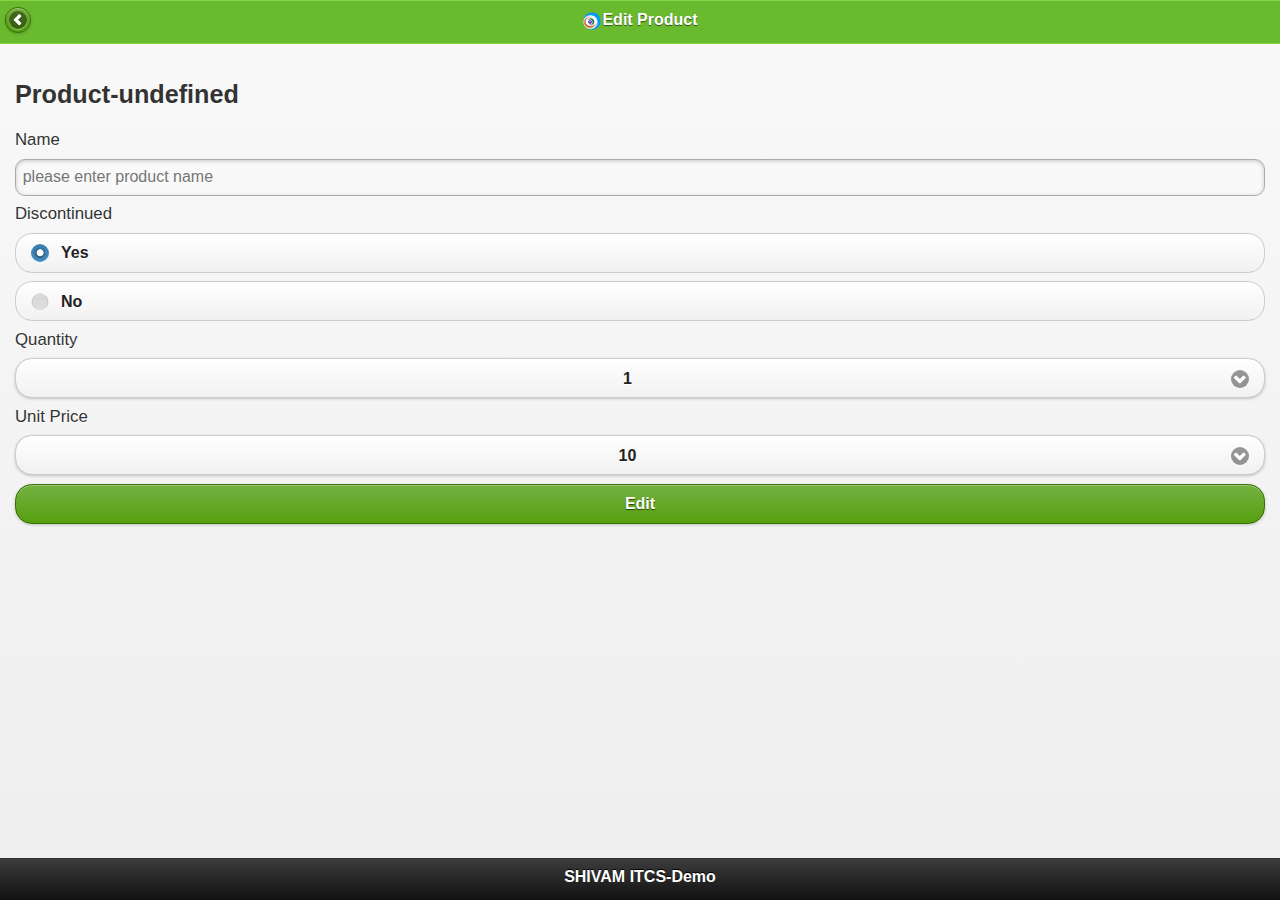
==== Edit.html @ 387ed625 "JQM first upload" ====
<!DOCTYPE html>
<!--
    Licensed to the Apache Software Foundation (ASF) under one
    or more contributor license agreements.  See the NOTICE file
    distributed with this work for additional information
    regarding copyright ownership.  The ASF licenses this file
    to you under the Apache License, Version 2.0 (the
    "License"); you may not use this file except in compliance
    with the License.  You may obtain a copy of the License at

    http://www.apache.org/licenses/LICENSE-2.0

    Unless required by applicable law or agreed to in writing,
    software distributed under the License is distributed on an
    "AS IS" BASIS, WITHOUT WARRANTIES OR CONDITIONS OF ANY
     KIND, either express or implied.  See the License for the
    specific language governing permissions and limitations
    under the License.
-->
<html>
    <head>
        <meta charset="utf-8" />
        <meta name="format-detection" content="telephone=no" />
        <meta name="viewport" content="user-scalable=no, initial-scale=1, maximum-scale=1, minimum-scale=1, width=device-width, height=device-height, target-densitydpi=device-dpi" />
       
       <link rel="stylesheet"  href="css/themes/default/jquery.mobile-1.3.1.min.css">
	<link rel="stylesheet" href="_assets/css/jqm-demos.css">	
	
    <link rel="stylesheet" href="http://fonts.googleapis.com/css?family=Open+Sans:300,400,700">
	<link rel="stylesheet" href="autodividers-linkbar.css">
	<script src="js/jquery.js"></script>
	<script src="_assets/js/index.js"></script>
	<script src="js/jquery.mobile-1.3.1.min.js"></script>
	<script src="js/autodividers-linkbar.js"></script>


    </head>
	<body>
  <div data-role="page" id="demo-page">

	<div data-role="header" data-theme="f">
    
		<h1><img src="img/icon-shivam-20x20.png" width="20px" height="20px" data-position="inline" style="vertical-align:top;">Edit Product</h1>
		
	 
		<a href="index.html" data-rel="back" data-icon="arrow-l" data-iconpos="notext" data-ajax="false">Back</a>
		 
	</div><!-- /header -->
                           
	<div data-role="content"> 
	<h2 id="productN"></h2>	
         <form class="form-horizontal" data-inset="true">
    
                            
                            <!-- Form Name -->
 
                            <div class="alert alert-success" style="display:none" > 							   
							  <p>Product Added successfully.</p>
							</div>
                            <div id="error" class="span3 label label-important" style="display:none">
                                test
                              </div>
                            
                            <!-- Text input-->
                            <div class="control-group">
							<input id="ProductID" name="ProductID" type="hidden" placeholder="please enter product name" class="input-xlarge" required="">
                                <label class="control-label">Name</label>
                                <div class="controls">
                                    <input id="ProductName" name="ProductName" type="text" placeholder="please enter product name" class="input-xlarge" required="">
                                        
                                        </div>
                            </div>
                            
                            <!-- Multiple Radios (inline) -->
                            <div class="control-group">
                                <label class="control-label">Discontinued</label>
                                <div class="controls">
                                    <label class="radio inline">
                                        <input type="radio" name="Discontinued" id="Discontinued" value="Yes" checked="checked">
                                            Yes
                                            </label>
                                    <label class="radio inline">
                                        <input type="radio" name="Discontinued"  id="Discontinuedn" value="No">
                                            No
                                            </label>
                                </div>
                            </div>
                            
                            <!-- Select Basic -->
                            <div class="control-group">
                                <label class="control-label">Quantity</label>
                                <div class="controls">
                                    <select id="QuantityPerUnit" name="QuantityPerUnit" class="input-xlarge">
                                        <option>1</option>
                                        <option>2</option>
                                        <option>3</option>
                                        <option>4</option>
                                        <option>5</option>
                                        <option>6</option>
                                        <option>7</option>
                                        <option>8</option>
                                        <option>9</option>
                                        <option>10</option>
                                        <option>11</option>
                                        <option>12</option>
                                        <option>13</option>
                                        <option>14</option>
                                        <option>15</option>
                                        <option>16</option>
                                        <option>17</option>
                                        <option>18</option>
                                        <option>19</option>
                                        <option>20</option>
                                        <option>30</option>
                                        <option>40</option>
                                        <option>50</option>
                                        <option>60</option>
                                        <option>70</option>
                                    </select>
                                </div>
                            </div>
                            
                            <!-- Select Basic -->
                            <div class="control-group">
                                <label class="control-label">Unit Price</label>
                                <div class="controls">
                                    <select id="UnitPrice" name="UnitPrice" class="input-xlarge">
                                        <option>10</option>
                                        <option>20</option>
                                        <option>30</option>
                                        <option>40</option>
                                        <option>50</option>
                                        <option>100</option>
                                        <option>200</option>
                                        <option>300</option>
                                        <option>400</option>
                                    </select>
                                </div>
                            </div>
                            <!-- Button -->
                            <div class="control-group">
                                <label class="control-label"></label>
                                <div class="controls">
                                    <input type="button" id="singlebutton"  data-theme="f" value="Edit" name="singlebutton" class="btn btn-large btn-success" ></input>
                                </div>
                            </div>
                        </fieldset>
                    </form>
            
    </div><!-- /content -->

    <div data-role="footer" data-position="fixed">
    	 <h3>SHIVAM ITCS-Demo</h3>
    </div><!-- /footer -->
    
</div><!-- /page -->
        <script type="text/javascript">
            
            
            function createAutoClosingAlert(selector, delay) {
					var alert = $(selector).fadeIn('slow');
					window.setTimeout(function() { alert.fadeOut('slow');window.location.href="index.html"; }, delay);
				}
            //Code Starts
            function GetQueryStringParams(sParam)
            {
                var sPageURL = window.location.search.substring(1);
                var sURLVariables = sPageURL.split('&');
                for (var i = 0; i < sURLVariables.length; i++)
                {
                    var sParameterName = sURLVariables[i].split('=');
                    if (sParameterName[0] == sParam)
                    {
                        return sParameterName[1];
                    }
                }
            }
            $(document).ready(function()
            {
			$('#productN').html("Product-"+GetQueryStringParams("name"));
                 $('input#ProductName').attr("value",GetQueryStringParams("name"));
                 $('input#ProductID').attr("value",GetQueryStringParams("id"));
                $('#UnitPrice').val(GetQueryStringParams("up"));
                $('#QuantityPerUnit').val(GetQueryStringParams("qpu"));
                              if(GetQueryStringParams("Discontinued")=="false")
                                $('#Discontinuedn').prop('checked',true);
                              else
                                $('#Discontinued').prop('checked',true);
            });
            
            
                $("#singlebutton").click(function () {
                                         
                                         var URLPopst="http://dataservice.shivamitconsultancy.com/Service1.svc/EditProduct";
    //var product={'ProductEntity':{'Discontinued':'1','ProductID':25,'ProductName': "'"+ $('input#ProductName').val() + "'",'QuantityPerUnit':"'" + $('#QuantityPerUnit').val() + "'",'UnitPrice':100 }};
                                         //alert(product);
                                      $.ajax({
                                             type: 'post',
                                             url:URLPopst,
                                             data:'{"productEntity":{"Discontinued":false, "ProductID": ' + $('input#ProductID').val() + ',"ProductName": "' + $('input#ProductName').val() + '","QuantityPerUnit":' + $('#QuantityPerUnit').val() + ',"UnitPrice":' + $('#UnitPrice').val() + '}}',
                                             dataType: 'text',
                                             contentType: "application/json; charset=utf-8",
                                             error: function (request) {
                                             alert(request.responseText);
                                             $("#error").html(request.responseText).show("slow");
                                             event.preventDefault();
                                             },
                                             success: function (result) {
                                             // if error from webservice I want to differentiate here somehow
											 alert("updated successfully");
                                             window.location.href="index.html"; 
                                             }
                                             });
                                      
                                      });
            
            
            
            
            
        </script>
       
    </body>
</html>
---- _assets/css/jqm-demos.css ----
/* JQM Demos CSS */
.jqm-demos strong { font-weight: bold; }
.jqm-demos img { max-width: 100%; }

/* Page */
body, .jqm-demos  {
	background-color: #fefefe;
	font-size: 1.05em;
}

/* Header */
.jqm-header {
	background: #fff;
	border-top: 3px solid #6ABA2F;
	border-bottom: 1px solid #e0e0e0;
	color: #777;
	text-shadow: 0 1px 0 #fff;
	-webkit-box-shadow: 0 0 5px rgba(0,0,0,.15);
	-moz-box-shadow: 0 0 5px rgba(0,0,0,.15);
	box-shadow: 0 0 5px rgba(0,0,0,.15);
}
.jqm-header.ui-header-fixed:not(.ui-fixed-hidden) {
	border-top-width: 4px;
	padding-top: 0;
}

/* Header logo */
.jqm-header h1.jqm-logo {
	font-size: 1em;
	margin: .6em 3.375em;
}
.jqm-header .jqm-logo a {
	display: inline-block;
	text-decoration: none;
	min-height: 40px;
}
.jqm-header .jqm-logo img {
	display: block;
	width: 140px;
	height: auto;
}
.jqm-demos-home .jqm-header .jqm-logo img {
	display: inline-block;
}

/* Header buttons */
.jqm-header > .ui-btn {
	width: 31px;
	height: 31px;
	-webkit-border-radius: 0;
	border-radius: 0;
}
.jqm-header > .ui-btn,
.jqm-header.ui-header-fixed.ui-fixed-hidden > .ui-btn-icon-notext {
	top: 1.1em;
}
.jqm-header .jqm-navmenu-link {
	left: 15px;
}
.jqm-header .jqm-search-link {
	right: 15px;
}
.jqm-header > .ui-btn,
.jqm-header > .ui-btn .ui-btn-inner {
	border: none;
	background: none;
}
.jqm-header > .ui-btn,
.jqm-header > .ui-btn .ui-icon {
	-webkit-box-shadow: none;
	-moz-box-shadow: none;
	box-shadow: none;
}
/* Custom icons */
.jqm-header > .ui-btn .ui-icon {
	background-image: url(jqm_demo-icons-sd.png);
	background-color: transparent;
	width: 31px;
	height: 31px;
	margin: 0;
}
.jqm-header .jqm-navmenu-link .ui-icon {
	background-position: -3px 50%;
}
.jqm-header .jqm-search-link .ui-icon {
	background-position: -100px -2px;
}
/* Toggle search / close icon */
.jqm-search-toggle .jqm-search-link .ui-icon {
	background-position: -51px -2px;
}
/* Toggle menu bars / close icon on small screens */
@media (max-width:45.9375em) {
	.ui-panel-content-wrap-position-left.ui-panel-content-wrap-open .jqm-header .jqm-navmenu-link .ui-icon {
		background-position: -51px 50%;
	}
}
/* HD/Retina icon sprite */
@media only screen and (-webkit-min-device-pixel-ratio: 1.3),
       only screen and (min--moz-device-pixel-ratio: 1.3),
       only screen and (min-resolution: 200dpi) {
	.jqm-header > .ui-btn .ui-icon {
		background-image: url(jqm_demo-icons-hd.png);
		-webkit-background-size: 131px 31px;
		-moz-background-size: 131px 31px;
		-o-background-size: 131px 31px;
		background-size: 131px 31px;
	}
}

/* Global search */
.jqm-search {
	display: none;
	background: #eee;
	border-top: 1px solid transparent;
	padding: 0 .7em;
}
.jqm-search-toggle .jqm-search {
	display: block;
	border-top: 1px solid #e0e0e0;
}
.jqm-search	> .ui-listview-filter {
	margin: 0 -.3125em;
	padding: 1px 0; /* to resolve Chrome rendering issue (border-bottom not visible */
}
.jqm-demos .jqm-search > .ui-listview-filter .ui-input-search {
	margin: 4px .3125em;
}
.jqm-search > .jqm-list {
	position: absolute;
	right: .7em;
	left: .7em;
	margin-top: 5px;
	z-index: 999;
	-webkit-box-shadow: 0 0 5px rgba(0,0,0,.3);
	-moz-box-shadow: 0 0 5px rgba(0,0,0,.3);
	box-shadow: 0 0 5px rgba(0,0,0,.3);
}
.ui-panel-animate.ui-panel-content-wrap:not(.ui-panel-content-wrap-closed) .jqm-search > .jqm-list {
	display: none;
}


/* Footer */
.jqm-footer {
	background: none;
	border: none;
	color: #777;
	text-shadow: 0 1px 0 #fff;
}
.jqm-footer p {
	font-size: .8em;
	font-weight: normal;
	margin: .7em 15px;	
	font-family: 'Open Sans', sans-serif;
	font-weight: 300;
}
.jqm-footer .jqm-version {
	font-family: 'Open Sans', sans-serif;
	font-weight: 700;
	font-size:.9em;
	margin-left:1.1em;
}

/* Content */

/* Headings */
.jqm-content > h1 {
	font-family: 'Open Sans', sans-serif;
	font-weight: 300;
	font-size: 2.4em;
	color: #333;
	clear:both;
}
.jqm-faq .jqm-content > h1 {
	margin-top: -.4em;
	font-size: 1.8em;
}
.jqm-content > h2,
.jqm-content > h3,
.jqm-content > h4,
.jqm-home-welcome h2 {
	font-family: 'Open Sans', sans-serif;
	font-weight: 300;
	font-size: 1.6em;
	color: #60a725;
	padding-top: .6em;
	clear:both;
}
.jqm-home-welcome h2 {
	font-size:1.5em;
	margin-left:.5em;
	margin-top:-.2em;
}
.jqm-home-welcome .jqm-button {
	margin-left:.8em;
	margin-top:-.4em;
}
.jqm-home-welcome .jqm-button .ui-btn-text {
	font-size:1.1em;
	font-weight:300;
}
h2.jqm-home-widget {
	font-size:1.5em;
	margin-left:.6em;
}
.home-pop p {
	font-family: 'Open Sans', sans-serif;
	font-weight: 300;
	padding:.5em .5em;
	width:16em;
}
.home-pop .ui-btn-text {
	font-family: 'Open Sans', sans-serif;
	font-weight: 400;
}
.jqm-content > h4 {
	font-size: 1.2em;
}

/* Paragraphs */
.jqm-content > p {
	font-family: 'Open Sans', sans-serif;
	font-weight: 400; 
	font-size: 0.95em;
}
.jqm-content .jqm-intro {
	font-size: 120%;
	font-family: 'Open Sans', sans-serif;
	font-weight: 300;
	line-height: 135%;
	margin-top: -.5em;
	margin-bottom: .5em;
	padding-bottom: 2.6em;
	color: #333;
	border-bottom-width: 1px;
	border-bottom-style: solid;
	border-bottom-color: #e5e5e5;
	border-bottom-color: rgba(0,0,0,.1);
}
.jqm-demos-home .jqm-content .jqm-intro {
	font-family: 'Open Sans', sans-serif;
	font-weight: 300;
	font-size:.9em;
	line-height: 1.4;
	margin: -.8em .8em .5em .8em;
	padding-bottom: .6em;
	border: none;
	color: #555;
}
.jqm-demos-index .jqm-content p.jqm-intro {
	border: none;
}
.jqm-content > ul:not(.ui-listview),
.jqm-content > ul:not(.ui-listview) li {
	font-family: 'Open Sans', sans-serif;
	font-weight: 400; 
	font-size: 0.95em;
	line-height: 1.7;
}
.jqm-content > ul:not(.ui-listview) {
	margin: 1em 0;
	padding-left: 1.3em;
}

/* Code */
.jqm-content pre,
.jqm-content code {
	font-family: "Consolas", "Bitstream Vera Sans Mono", "Courier New", Courier, monospace;
	background: #e5e5e5;
	background: rgba(0,0,0,.05);
	padding: 0 .125em;
}
.jqm-content pre {
	padding: 0 1em 1.2em;
	white-space: pre-wrap;	
}
.jqm-content pre > code {
	padding: 0;	
	background: none;
	font-size:.8em;
}

/* Links */
.jqm-content > p a.ui-link,
.jqm-content p.jqm-intro a.ui-link {
	font-weight: 400; 
	text-decoration: none;
}
.jqm-content > p a.ui-link:hover,
.jqm-content p.jqm-intro a.ui-link:hover {
	text-decoration: underline;
}

/* Buttons */
.jqm-content .jqm-api-link,
.jqm-content .jqm-button,
.jqm-view-source-link .ui-btn {
	font-family: 'Open Sans', sans-serif;
	font-weight: 400; 
}
.jqm-home-welcome .jqm-button .ui-icon {
	opacity: .6;
}

/* API link */
.jqm-content .jqm-api-link {
	float: right;
	margin-top: .3em;
}
.jqm-content .jqm-api-link .ui-btn-text {
	padding-left: .3em;
	padding-right: .2em;
}
.jqm-content .jqm-api-link .ui-icon {
	opacity: .6;
}

/* Deeplinks */
.jqm-content a.jqm-deeplink {
	font-family: 'Open Sans', sans-serif;
	font-weight: 300;
	display: block;
	text-align: right;
	font-size: 0.8em;
	margin-top: .8em;
	margin-bottom: 1em;
	margin-right:.6em;
	text-decoration: none;
	float:right;
}
.jqm-content p.jqm-intro + a.jqm-deeplink {
	text-align: left;
}
.jqm-content a.jqm-deeplink span {
	width: 18px;
	display: inline-block;
	margin-top: 1px;
	margin-left: 10px;
	float: right;
	opacity: .5;
}
.jqm-content p.jqm-intro + a.jqm-deeplink span {
	float: right;
	margin-left: 10px;
}
.jqm-content a.jqm-open-quicklink-panel {
	margin-top: -3.3em;
}

/* Lists */
.jqm-search .jqm-list {
	font-weight: 400; 
	font-size: 0.88em;
}
.jqm-list .ui-li-heading  {
	font-weight: 700; 
	font-size: .9em;
	color: #07ade0;
	margin-top: .1em;
}
.jqm-list .ui-li-desc  {
	font-weight: 300; 
	font-size: .8em;
	color: #777;
	margin-bottom: .1em;
}
/* List dividers */
.jqm-list .ui-bar-d {
	font-family: 'Open Sans', sans-serif;
	font-weight: 700;
	font-size: .9em;
	padding: .7em 15px;
	background-image: none;
	background-color: #f8f8f8;
	border-color: #e8e8e8;
	color: #60a725;
	text-shadow: none;
}
/* List buttons */
.jqm-list .ui-btn-inner {
	font-family: 'Open Sans', sans-serif;
	font-weight: 300; 
	font-size: 0.95em;
	border-top: none;
}
.jqm-list .ui-btn-up-d, 
.jqm-list .ui-btn-hover-d, 
.jqm-list .ui-btn-down-d {
	font-family: 'Open Sans', sans-serif;
	font-weight: 300; 
	border-color: #eee;
}
.jqm-list .ui-btn-up-d {
	background-color: #fff;
	background-image: none;
}
.jqm-list .ui-btn-hover-d {
	background-color: #f8f8f8;
	background-image: none;
}
.jqm-list .ui-btn-up-d.ui-btn-active, 
.jqm-list .ui-btn-hover-d.ui-btn-active, 
.jqm-list .ui-btn-down-d.ui-btn-active,
.jqm-list .ui-btn-up-d.ui-focus, 
.jqm-list .ui-btn-hover-d.ui-focus, 
.jqm-list .ui-btn-down-d.ui-focus {
	border-color: #34bae8;
	background-color: #34bae8;
	background-image: none;
	color: #fff;
	text-shadow: 0 1px 0 #369;	
}
.jqm-list .ui-btn-up-d.ui-focus, 
.jqm-list .ui-btn-hover-d.ui-focus, 
.jqm-list .ui-btn-down-d.ui-focus {
	-webkit-box-shadow: none;
	-moz-box-shadow: none;
	box-shadow: none;
}
.jqm-list .ui-btn-active a.ui-link-inherit,
.jqm-list .ui-btn-active .ui-li-heading,
.jqm-list .ui-btn-active .ui-li-desc,
.jqm-list .ui-focus a.ui-link-inherit,
.jqm-list .ui-focus .ui-li-heading,
.jqm-list .ui-focus .ui-li-desc {
	color: #fff;
}
.jqm-demos .jqm-list .ui-li .ui-btn-text a.ui-link-inherit,
.jqm-demos .jqm-list .ui-li .ui-li-desc {
	text-overflow: clip;
	overflow: visible;
	white-space: normal;
}
/* ### TEMPORARY ### */
/* padding count bubble position when icon is false needs to be fixed in the framework CSS (some classes shouldn't be added) */
.jqm-list .ui-li-count {
	right: 10px !important;
}
.jqm-demos .jqm-list .ui-btn-icon-right .ui-btn-inner {
	padding-right: 0;
}
.jqm-demos .jqm-list .ui-li-has-arrow .ui-btn-inner a.ui-link-inherit {
	padding-right: 15px;
}
/* ### END ### */

/* List filter */
.jqm-demos-home .jqm-content > .ui-listview-filter,
.jqm-demos-index .jqm-content > .ui-listview-filter {
	margin-top: 0;
	margin-bottom: -.5em;
}
.jqm-demos-home .jqm-content > .ui-listview-filter .ui-input-search,
.jqm-demos-index .jqm-content > .ui-listview-filter .ui-input-search,
.jqm-demos-index .jqm-search-results-wrap > .ui-listview-filter .ui-input-search {
	background-color: #f9f9f9;
	border-color: #e5e5e5;
	border-color: rgba(0,0,0,.1);
}
.jqm-demos .jqm-search .ui-listview-filter .ui-input-search {
	background-color: #f9f9f9;
	border-color: #e5e5e5;
	border-color: rgba(0,0,0,.1);
	-webkit-box-shadow: inset 0 1px 2px rgba(0,0,0,.2);
	-moz-box-shadow: inset 0 1px 2px rgba(0,0,0,.2);
	box-shadow: inset 0 1px 2px rgba(0,0,0,.2);
}
.jqm-demos-home .jqm-content > .ui-listview-filter .ui-input-search.ui-focus,
.jqm-demos-index .jqm-content > .ui-listview-filter .ui-input-search.ui-focus,
.jqm-demos-index .jqm-search-results-wrap > .ui-listview-filter .ui-input-search.ui-focus {
	background-color: #fff;
	border-color: #34bae8;
	border-color: rgba(52,186,232,.2);
	-webkit-box-shadow: inset 0 1px 2px rgba(0,0,0,.1), 0 0 9px rgba(52,186,232,.3);
	-moz-box-shadow: inset 0 1px 2px rgba(0,0,0,.1), 0 0 9px rgba(52,186,232,.2);
	box-shadow: inset 0 1px 2px rgba(0,0,0,.1), 0 0 9px rgba(52,186,232,.2);
}
.jqm-demos .jqm-search .ui-listview-filter .ui-input-search.ui-focus {
	background-color: #fff;
	border-color: #e5e5e5;
	border-color: rgba(0,0,0,.1);
	-webkit-box-shadow: inset 0 1px 2px rgba(0,0,0,.1);
	-moz-box-shadow: inset 0 1px 2px rgba(0,0,0,.1);
	box-shadow: inset 0 1px 2px rgba(0,0,0,.1);
}
.jqm-demos .jqm-search > .ui-listview-filter .ui-input-text,
.jqm-demos-home .jqm-content > .ui-listview-filter .ui-input-text,
.jqm-demos-index .jqm-content > .ui-listview-filter .ui-input-text,
.jqm-demos-index .jqm-search-results-wrap > .ui-listview-filter .ui-input-text {
	font-family: 'Open Sans', sans-serif;
	font-weight: 300;
	font-size: .95em;
}

/* Search results */
.jqm-search .jqm-list {
	background: #fff;
}
.jqm-search-results-highlight {
	color: #07ade0;
	font-weight: 400;
	text-shadow: none;
}
.ui-btn-active .jqm-search-results-highlight,
.ui-focus .jqm-search-results-highlight {
	color: #fff;
	text-shadow: 0 1px 0 #369;	
}
.jqm-search .jqm-list .ui-li .ui-btn-text a.ui-link-inherit,
.jqm-search-results-wrap .jqm-list .ui-li .ui-btn-text a.ui-link-inherit {
	padding: .5626em 15px;
	font-weight: 400;
}
.jqm-list .jqm-search-results-keywords {
	padding: 6px 0 0;
	font-size: .8em;
	font-weight: 300;
	color: #999;
}
.jqm-search-results-keywords .jqm-keyword-hash {
	margin-right: .2em;
	margin-left: .2em;
	font-weight: 400;
	color: #aaa;
	font-size: .75em;
	text-transform: uppercase;
}
.ui-btn-active .jqm-search-results-keywords,
.ui-focus .jqm-search-results-keywords,
.ui-btn-active .jqm-search-results-keywords .jqm-keyword-hash,
.ui-focus .jqm-search-results-keywords .jqm-keyword-hash {
	color: #fff;
	text-shadow: 0 1px 0 #369;
	font-weight: 400;
}

.jqm-search .jqm-list .ui-li-count,
.jqm-search-results-wrap .jqm-list .ui-li-count {
	display: none;
}

/* Nav panels */
/* Reveal menu shadow on top of the list items */
.ui-panel-display-reveal {
	-webkit-box-shadow: none;
	-moz-box-shadow: none;
	box-shadow: none;
}
.ui-panel-content-fixed-toolbar-position-left.ui-panel-content-fixed-toolbar-open,
.ui-panel-content-wrap-position-left.ui-panel-content-wrap-open {
	-webkit-box-shadow: -5px 0 5px rgba(0,0,0,.10);
	-moz-box-shadow: -5px 0 5px rgba(0,0,0,.10);
	box-shadow: -5px 0 5px rgba(0,0,0,.10);
}

/* Responsive */
@media (min-width:46em) {
	/* Header logo */
	.jqm-header h1.jqm-logo {
		text-align: left;
		margin: .8em 0 .8em 5%;
	}
	.jqm-header .jqm-logo a {
		min-height: 57px;
	}
	.jqm-header .jqm-logo img {
		display: block;
		width: 200px;
		height: auto;
	}
	.jqm-demos-home .jqm-header .jqm-logo img {
		display: block;
		width: 240px;
		height: auto;
		padding-left:.7em;
		margin-top:.5em;
		margin-bottom:.6em;
	}
	
	.jqm-demos-home .jqm-content .jqm-intro {
		line-height: 1.45;
		margin: -.2em .8em .4em .8em;

	}
	
	/* Header buttons */
	.jqm-header > .ui-btn,
	.jqm-header.ui-header-fixed.ui-fixed-hidden > .ui-btn-icon-notext {
		top: 1.4em;
	}
	.jqm-header .jqm-navmenu-link {
		left: 5%;
		margin-left: 215px;
	}
	.jqm-header .jqm-search-link {
		display: none;
	}
	/* Global nav panel close button (instead of toggle menu bars / close icon on small screens) */
	.ui-panel-content-fixed-toolbar-position-left.ui-panel-content-fixed-toolbar-open.jqm-header::after,
	.ui-panel-content-wrap-position-left.ui-panel-content-wrap-open .jqm-header::after {
		content: "";
		display: block;
		position: absolute;
		top: 8px;
		left: 8px;
		width: 20px;
		height: 20px;
		cursor: pointer;
		background-image: url(jqm_demo-icons-sd.png);
		background-position: -33px 50%;
		-webkit-background-size: 85px 20px;
		-moz-background-size: 85px 20px;
		-o-background-size: 85px 20px;
		background-size: 85px 20px;
	}
	
	/* Global search */
	.ui-panel-animate.ui-panel-content-wrap > .ui-header.jqm-header {
		position: relative;
	}
	.jqm-search,
	.jqm-search-toggle .jqm-search {
		display: block;
		position: absolute;
		top: 1.0875em;
		right: 5%;
		background: none;
		border: none;
	}
	.jqm-demos .jqm-search > .ui-listview-filter .ui-input-search {
		margin: 0;	
	}
	.jqm-search > .jqm-list {
		right: .3875em;
		left: auto;
		width: 28em;
	}
	
	/* Footer */
	.jqm-footer {
		overflow: hidden;
		position: absolute;
		bottom: 0;
		width: 100%;		
	}
	.jqm-footer p {
		margin: 1.5em 0 1.5em 15%;
		float: left;		
	}
	.jqm-footer .jqm-version {
		margin: 1.5em 5% 1.5em 0;
		float: right;
		font-weight: 700;
	}
	.jqm-demos-home .jqm-footer p.jqm-version {
		display: none;
	}
	
	/* Content */
	.jqm-demos .jqm-content {
		padding: 15px 5% 4.5em; /* padding bottom is because of footer position absolute */
	}
	.jqm-demos .jqm-content.jqm-fullwidth {
		padding: 15px;
	}

	.jqm-content > p {
		line-height: 1.5;
	}
	.jqm-demos-home .jqm-content p.jqm-intro {
		font-size: 1.1em;
	}
	
	/* Homepage */	
	.jqm-demos-home .jqm-home-welcome {
		float: left;
		width: 48%;
		padding-right:6%;
		margin-top:.4em;
	}
	.jqm-demos-home .jqm-home-list {
		float: left;
		width: 45%;
	}
	.jqm-demos-home h2.jqm-home-widget {
		clear:left;
		padding-top:2em;
	}
}

@media (min-width:60em) {
	/* Header */
	.jqm-header h1.jqm-logo {
		margin-left: 15%;
	}
	.jqm-header .jqm-navmenu-link {
		left: 15%;
	}
	.jqm-search,
	.jqm-search-toggle .jqm-search {
		right: 15%;
	}
	/* Footer */
	.jqm-footer .jqm-version {
		margin-right: 15%;
		margin-left: 15%;
	}
	/* Content */
	.jqm-demos .jqm-content {
		padding-right: 15%;
		padding-left: 15%;
	}
}

/* Global nav panel close button HD/Retina icon */
@media only screen and (min-width:46em) and (-webkit-min-device-pixel-ratio: 1.3),
       only screen and (min-width:46em) and (min--moz-device-pixel-ratio: 1.3),
       only screen and (min-width:46em) and (min-resolution: 200dpi) {
	/* global nav panel close button */
	.ui-panel-content-fixed-toolbar-position-left.ui-panel-content-fixed-toolbar-open.jqm-header::after,
	.ui-panel-content-wrap-position-left.ui-panel-content-wrap-open .jqm-header::after {
		background-image: url(jqm_demo-icons-hd.png);
	}
}


/* View source */
.jqm-content div[data-demo-html="true"] {
	border-top: 1px solid rgba(0,0,0,.08);
	margin: 0;
	padding: 1.2em 0;
}
.jqm-content div.jqm-view-source-link {
	border-top: 1px solid rgba(0,0,0,.08);
	padding: .6em 0 0;
	margin: 2.4em 0;
}
.jqm-content div[data-demo-html="true"] + div.jqm-view-source-link {
	margin: 0 0 2.4em;
}
.jqm-content .jqm-view-source-link .ui-btn.ui-mini {
	margin: 0;
}

/* View source popup */
#jqm-view-source-popup.ui-popup-container {
	width: 90%;
	max-width: 1500px;
}
.jqm-view-source .ui-collapsible-set {
	margin: 0;
}
.jqm-view-source .ui-collapsible-heading .ui-btn {
	font-family: 'Open Sans', sans-serif;
	font-weight: 400;
}
.jqm-view-source .ui-collapsible-heading .ui-btn-inner {
	padding: .4em;
}
.jqm-view-source .ui-collapsible-content {
	padding: 0;
	overflow: auto;
}
.jqm-view-source .ui-collapsible-content .phpStatus {
	padding: 1em;
}
.jqm-view-source .ui-collapsible-content > div,
.jqm-view-source .ui-collapsible-content .syntaxhighlighter {
	border-bottom-right-radius: inherit;
	border-bottom-left-radius: inherit;
}
.jqm-view-source .ui-collapsible-content::-webkit-scrollbar {
    width: 5px;
}
.jqm-view-source .ui-collapsible-content::-webkit-scrollbar-track {
    background: transparent;
}
.jqm-view-source .ui-collapsible-content::-webkit-scrollbar-thumb {
	background: #435A5F;
	border: solid #222;
	border-width: 12px 2px 12px 0;
	border-bottom-right-radius: 5px;
}
.jqm-view-source .ui-collapsible-content td.code .container > textarea {
	resize: none;
}

/* Swatch F */
.ui-bar-f {
	border: 1px solid #86D641;
	background: #6ABA2F;
	color: #fff;
	text-shadow: 0 1px 1px #335413;	
	font-weight: bold;
}
.ui-bar-f,
.ui-bar-f .ui-link-inherit,
.ui-bar-f .ui-link {
	color: #fff;
}
.ui-btn-up-f {
	border: 1px solid #3B6F07;
	background: #56A00E;
	font-weight: bold;
	color: #fff;
	text-shadow: 0 1px 1px #234403;
	background-image: -webkit-gradient(linear, left top, left bottom, from(#74b042), to(#56A00E)); /* Saf4+, Chrome */
	background-image: -webkit-linear-gradient(#74b042, #56A00E); /* Chrome 10+, Saf5.1+ */
	background-image: -moz-linear-gradient(#74b042, #56A00E); /* FF3.6 */
	background-image: -ms-linear-gradient(#74b042, #56A00E); /* IE10 */
	background-image: -o-linear-gradient(#74b042, #56A00E); /* Opera 11.10+ */
	background-image: linear-gradient(#74b042, #56A00E);
}
.ui-btn-up-f a.ui-link-inherit {
	color: #fff;
}
.ui-btn-hover-f {
	border: 1px solid #3B6F07;
	background: #6EBC1F;
	font-weight: bold;
	color: #fff;
	text-shadow: 0 1px 1px #234403;
	background-image: -webkit-gradient(linear, left top, left bottom, from(#8FC963), to(#6EBC1F)); /* Saf4+, Chrome */
	background-image: -webkit-linear-gradient(#8FC963, #6EBC1F); /* Chrome 10+, Saf5.1+ */
	background-image: -moz-linear-gradient(#8FC963, #6EBC1F); /* FF3.6 */
	background-image: -ms-linear-gradient(#8FC963, #6EBC1F); /* IE10 */
	background-image: -o-linear-gradient(#8FC963, #6EBC1F); /* Opera 11.10+ */
	background-image: linear-gradient(#8FC963, #6EBC1F);
}
.ui-btn-hover-f a.ui-link-inherit {
	color: #fff;
}
.ui-btn-down-f {
	border: 1px solid #3B6F07;
	background: #3d3d3d;
	font-weight: bold;
	color: #fff;
	text-shadow: 0 1px 1px #234403;
	background-image: -webkit-gradient(linear, left top, left bottom, from(#56A00E), to(#64A234)); /* Saf4+, Chrome */
	background-image: -webkit-linear-gradient(#56A00E, #64A234); /* Chrome 10+, Saf5.1+ */
	background-image: -moz-linear-gradient(#56A00E, #64A234); /* FF3.6 */
	background-image: -ms-linear-gradient(#56A00E, #64A234); /* IE10 */
	background-image: -o-linear-gradient(#56A00E, #64A234); /* Opera 11.10+ */
	background-image: linear-gradient(#56A00E, #64A234);
}
.ui-btn-down-f a.ui-link-inherit {
	color: #fff;
}
.ui-btn-up-f,
.ui-btn-hover-f,
.ui-btn-down-f {
	font-weight: bold;
	text-decoration: none;
}

/**
 * SyntaxHighlighter
 * http://alexgorbatchev.com/SyntaxHighlighter
 *
 * SyntaxHighlighter is donationware. If you are using it, please donate.
 * http://alexgorbatchev.com/SyntaxHighlighter/donate.html
 *
 * @version
 * 3.0.83 (July 02 2010)
 * 
 * @copyright
 * Copyright (C) 2004-2010 Alex Gorbatchev.
 *
 * @license
 * Dual licensed under the MIT and GPL licenses.
 */
.syntaxhighlighter a,
.syntaxhighlighter div,
.syntaxhighlighter code,
.syntaxhighlighter table,
.syntaxhighlighter table td,
.syntaxhighlighter table tr,
.syntaxhighlighter table tbody,
.syntaxhighlighter table thead,
.syntaxhighlighter table caption,
.syntaxhighlighter textarea {
	background: none;
	border: 0;
	bottom: auto;
	float: none;
	left: auto;
	height: auto;
	line-height: 18px;
	margin: 0;
	outline: 0;
	overflow: visible;
	padding: 0;
	position: static;
	right: auto;
	text-align: left;
	top: auto;
	vertical-align: baseline;
	width: auto;
	box-sizing: content-box;
	font-family: "Consolas", "Bitstream Vera Sans Mono", "Courier New", Courier, monospace;
	font-weight: normal;
	font-style: normal;
	font-size: 14px;
	min-height: inherit;
	min-height: auto;
}
.syntaxhighlighter {
	width: auto;
	margin: 0;
	padding: 1em 0;
	position: relative;
	overflow: auto;
	font-size: 13px;
}
.syntaxhighlighter.source {
	overflow: hidden;
}
.syntaxhighlighter .bold {
	font-weight: bold;
}
.syntaxhighlighter .italic {
	font-style: italic;
}
.syntaxhighlighter .line {
	white-space: pre;
	white-space: pre-wrap;
}
.syntaxhighlighter table {
	width: 100%;
}
.syntaxhighlighter table caption {
	text-align: left;
	padding: .5em 0 0.5em 1em;
}
.syntaxhighlighter table td.code {
	width: 100%;
}
.syntaxhighlighter table td.code .container {
	position: relative;
}
.syntaxhighlighter table td.code .container textarea {
	box-sizing: border-box;
	position: absolute;
	left: 0;
	top: 0;
	width: 100%;
	height: 100%;
	border: none;
	background: white;
	padding-left: 1em;
	overflow: hidden;
	white-space: pre;
}
.syntaxhighlighter table td.gutter .line {
	text-align: right;
	padding: 0 0.5em 0 1em;
}
.syntaxhighlighter table td.code .line {
	padding: 0 1em;
}
.syntaxhighlighter.show {
	display: block;
}
.syntaxhighlighter.collapsed table {
	display: none;
}
.syntaxhighlighter .line.alt1 {
	background-color: transparent;
}
.syntaxhighlighter .line.alt2 {
	background-color: transparent;
}
.syntaxhighlighter .line.highlighted.alt1, .syntaxhighlighter .line.highlighted.alt2 {
	background-color: #253e5a;
}
.syntaxhighlighter .line.highlighted.number {
	color: #38566f;
}
.syntaxhighlighter table caption {
	color: #d1edff;
}
.syntaxhighlighter .gutter {
	color: #afafaf;
}
.syntaxhighlighter .gutter .line {
	border-right: 3px solid #435a5f;
}
.syntaxhighlighter .gutter .line.highlighted {
	background-color: #435a5f;
	color: #0f192a;
}
.syntaxhighlighter.collapsed {
	overflow: visible;
}
.syntaxhighlighter .plain, .syntaxhighlighter .plain a {
	color: #eee;
}
.syntaxhighlighter .comments, .syntaxhighlighter .comments a {
	color: #5ba1cf;
}
.syntaxhighlighter .string {
	color: #98da31;
}
.syntaxhighlighter .string a {
	color: #1dc116;
}
.syntaxhighlighter .keyword {
	color: #ffae00;
}
.syntaxhighlighter .preprocessor {
	color: #8aa6c1;
}
.syntaxhighlighter .variable {
	color: #ffaa3e;
}
.syntaxhighlighter .value {
	color: #f7e741;
}
.syntaxhighlighter .functions {
	color: #ffaa3e;
}
.syntaxhighlighter .constants {
	color: #e0e8ff;
}
.syntaxhighlighter .script {
	font-weight: bold;
	color: #b43d3d;
	background-color: none;
}
.syntaxhighlighter .color1 {
	color: #8df;
}
.syntaxhighlighter .color1 a {
	color: #f8bb00;
}
.syntaxhighlighter .color2, .syntaxhighlighter .color2 a {
	color: white;
}
.syntaxhighlighter .color3, .syntaxhighlighter .color3 a {
	color: #ffaa3e;
}
.syntaxhighlighter table td.code {
	cursor: text;
}
.syntaxhighlighter table td.code .container textarea {
	background: #eee;
	white-space: pre;
	white-space: pre-wrap;
}
.syntaxhighlighter ::-moz-selection {
	background-color: #3399ff;
	color: #fff;
	text-shadow: none;
}
.syntaxhighlighter ::-webkit-selection {
	background-color: #3399ff;
	color: #fff;
	text-shadow: none;
}
.syntaxhighlighter ::selection {
	background-color: #3399ff;
	color: #fff;
	text-shadow: none;
}
---- autodividers-linkbar.css ----
#sorter .ui-li.ui-li-static.ui-btn-up-c {
	height: 3.8%;
	padding: 0;
	font-size: 8px;
	padding-left: 5px;
	line-height: 1.8em;
}
#sorter{
	position: fixed;
	top: 60px;
	right: 0;
	width: 20px;
	z-index: 1;
}
#sorter ul{
	height: 100%;
}
#sortedList{
	padding-right: 35px;
}
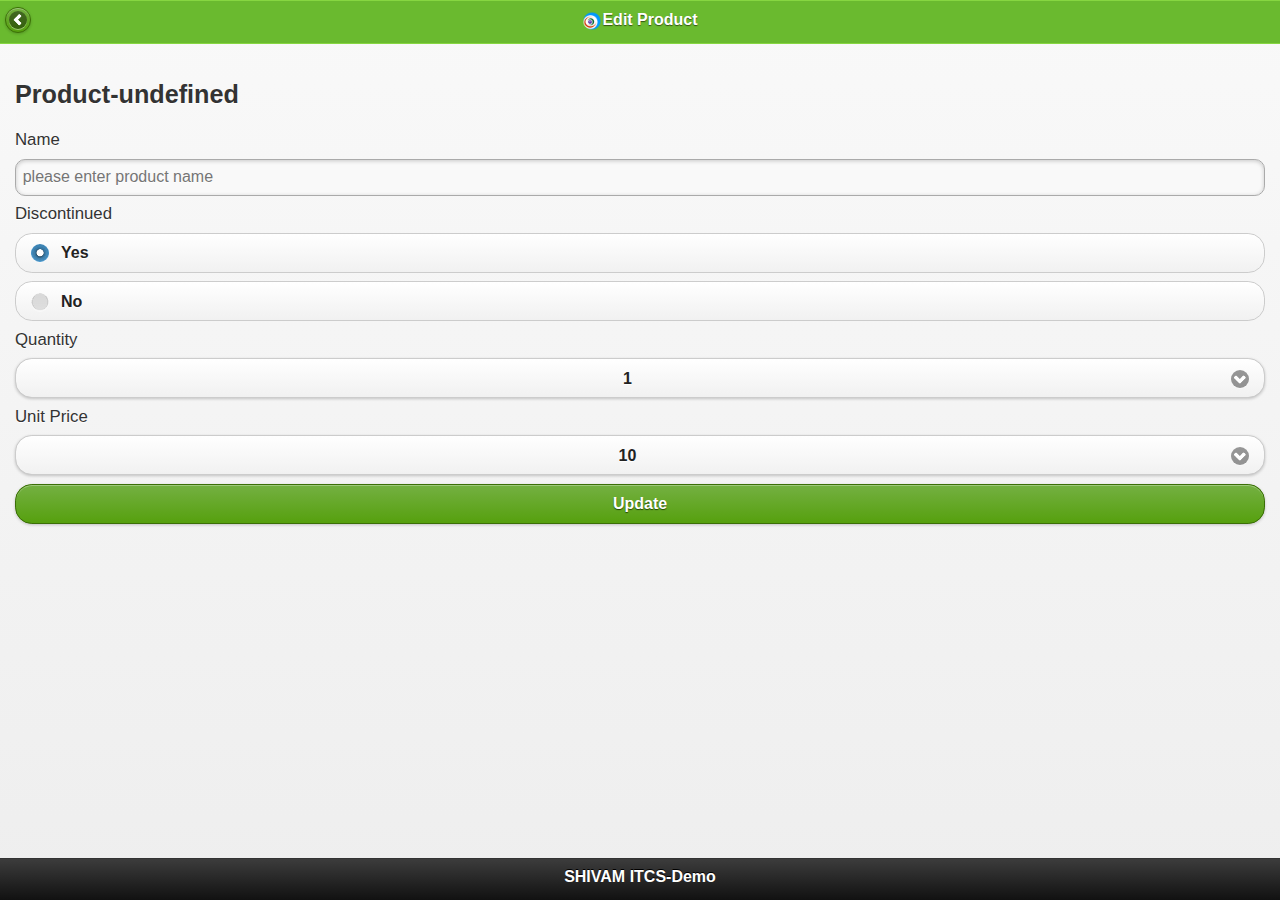
==== commit ddb3f5e9: "Updates" ====
--- a/Edit.html
+++ b/Edit.html
@@ -141,7 +141,7 @@
                             <div class="control-group">
                                 <label class="control-label"></label>
                                 <div class="controls">
-                                    <input type="button" id="singlebutton"  data-theme="f" value="Edit" name="singlebutton" class="btn btn-large btn-success" ></input>
+                                    <input type="button" id="singlebutton"  data-theme="f" value="Update" name="singlebutton" class="btn btn-large btn-success" ></input>
                                 </div>
                             </div>
                         </fieldset>
